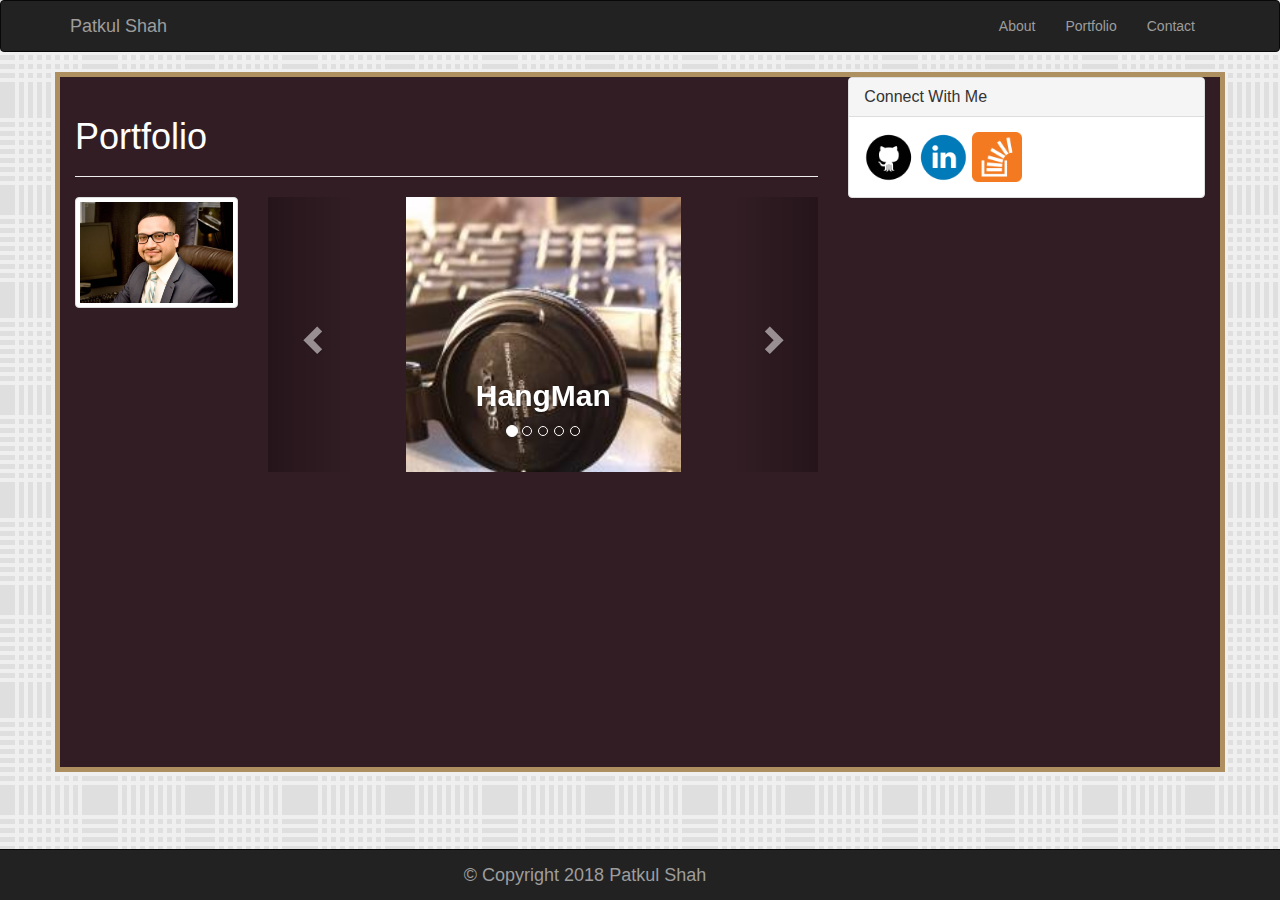
==== portfolio.html @ 543aa040 "bootstrap update" ====
<!DOCTYPE html>
<html lang="en">
<head>
    
    <link rel="stylesheet" href="https://maxcdn.bootstrapcdn.com/bootstrap/3.3.6/css/bootstrap.min.css">
     <!-- jQuery CDN -->
    <script src="https://ajax.googleapis.com/ajax/libs/jquery/1.11.3/jquery.min.js"></script>

    <!-- Bootstrap JavaScript CDN -->
    <script src="https://maxcdn.bootstrapcdn.com/bootstrap/3.3.7/js/bootstrap.min.js"></script>
    <meta charset="UTF-8">
    <meta name="viewport" content="width=device-width, initial-scale=1.0">
    <meta http-equiv="X-UA-Compatible" content="ie=edge">
    <title>About me</title>
    <style>
        .tc 
        { color: white;
        }
      
      .tab { text-indent:40px }
      
      .bg    { 
        
        background-color:#321D24;
        border-style: solid;
        border-width: 5px;
        border-color: #AE8F60;

    } 
        </style>

</head>
<body background="assets/images/cloth.png">
    <nav class="navbar navbar-inverse">
        <div class="container">
            <div class="navbar-header">
                <a class="navbar-brand">Patkul Shah</a>
            </div>
    
            <div class="collapse navbar-collapse" id="bs-example-navbar-collapse-1">
                <ul class="nav navbar-nav navbar-right">
                    <li>
                        <a href="index.html">About</a>
                    </li>
                    <li>
                        <a href="portfolio.html">Portfolio</a>
                    </li>
                    <li>
                        <a href="contact.html">Contact</a>
                    </li>
                </ul>
            </div>
        </div>
    </nav>
     
    <div class="container bg" style="height: 700px;">
        
        <div class="row">
            <div class="col-sm-8 col-md-8">
                <div class="page-header">
                    <h1 class="tc">Portfolio</h1>
                </div>

        <div class="row">
            <div class="col-sm-3 col-md-3">
                    <img src="assets/images/profile.jpg" alt="profile" class="img-thumbnail">
                </div>

                <div class="col-sm-9 col-md-9 tc">
                        <div id="myCarousel" class="carousel slide" data-ride="carousel">
                                <!-- Indicators -->
                                <ol class="carousel-indicators">
                                  <li data-target="#myCarousel" data-slide-to="0" class="active"></li>
                                  <li data-target="#myCarousel" data-slide-to="1"></li>
                                  <li data-target="#myCarousel" data-slide-to="2"></li>
                                  <li data-target="#myCarousel" data-slide-to="3"></li>
                                  <li data-target="#myCarousel" data-slide-to="4"></li>
                                  
                                </ol>
                            
                                <!-- Wrapper for slides -->
                                <div class="carousel-inner">
                                  <div class="item active">
                                    <img src="assets/images/hangman.jpg" alt="hangman" style="width:50%; margin: auto; ">
                                    <div class="carousel-caption d-none d-md-block">
                                            <h2><strong>HangMan</strong></h2>
                                          </div>
                                  </div>
                            
                                  <div class="item">
                                    <img src="assets/images/rpg.jpg" alt="rpg" style="width:50%; margin: auto;">
                                    <div class="carousel-caption d-none d-md-block">
                                            <h2><strong>RPG</strong></h2>
                                           </div>
                                  </div>
                                
                                  <div class="item">
                                    <img src="assets/images/triviagame.jpg" alt="trivia Game" style="width:50%; margin: auto;">
                                    <div class="carousel-caption d-none d-md-block">
                                            <h2><strong>Trivia Game</strong></h2>
                                           </div>
                                  </div>

                                  <div class="item">
                                        <img src="assets/images/rutgers.jpg" alt="rutgers" style="width:50%; margin: auto;">
                                        <div class="carousel-caption d-none d-md-block">
                                                <h2><strong>Rutgers</strong></h2>
                                               </div>
                                      </div>


                                    <div class="item">
                                    <img src="assets/images/rock.jpg" alt="Rock" style="width:50%; margin: auto;">
                                    <div class="carousel-caption d-none d-md-block">
                                            <h2><strong>Rock</strong></h2>
                                           </div>

                                    </div>

                                </div>
                            
                                <!-- Left and right controls -->
                                <a class="left carousel-control" href="#myCarousel" data-slide="prev">
                                  <span class="glyphicon glyphicon-chevron-left"></span>
                                  <span class="sr-only">Previous</span>
                                </a>
                                <a class="right carousel-control" href="#myCarousel" data-slide="next">
                                  <span class="glyphicon glyphicon-chevron-right"></span>
                                  <span class="sr-only">Next</span>
                                </a>
                              </div>
                  
                </div>
                </div>
            </div>
              
            <div class="col-sm-4 col-md-4">
                    <div class="panel panel-default">
                      <div class="panel-heading">
                        <h3 class="panel-title">Connect With Me</h3>
                      </div>
                      <div class="panel-body">
                            <a href="https://github.com/tapesh123" target="_blank">
                                <img class="hover-rotate" src="assets/images/github.png" alt="GitHub" height="50" width="50">
                              </a>
                    
                            <a href="https://www.linkedin.com/in/patkulshah/" target="_blank">
                                <img class="hover-rotate" src="assets/images/linkedin.png" alt="linkedin" height="50" width="50"></a>
                    
                    
                            <a href="https://stackoverflow.com/users/9249176/patkul-shah" target="_blank">
                                <img class="hover-rotate" src="assets/images/stack.png" alt="stack" height="50" width="50"></a>
                      </div>
                    </div>
                  </div>
                </div>
              </div>
           
        <nav class="navbar navbar-inverse navbar-fixed-bottom">
                <div class="container navbar-brand">    
                <p class="text-center">&#169 Copyright 2018 Patkul Shah</p>            
            
                </div>
                </nav>      


    
   
</body>
 

</html>
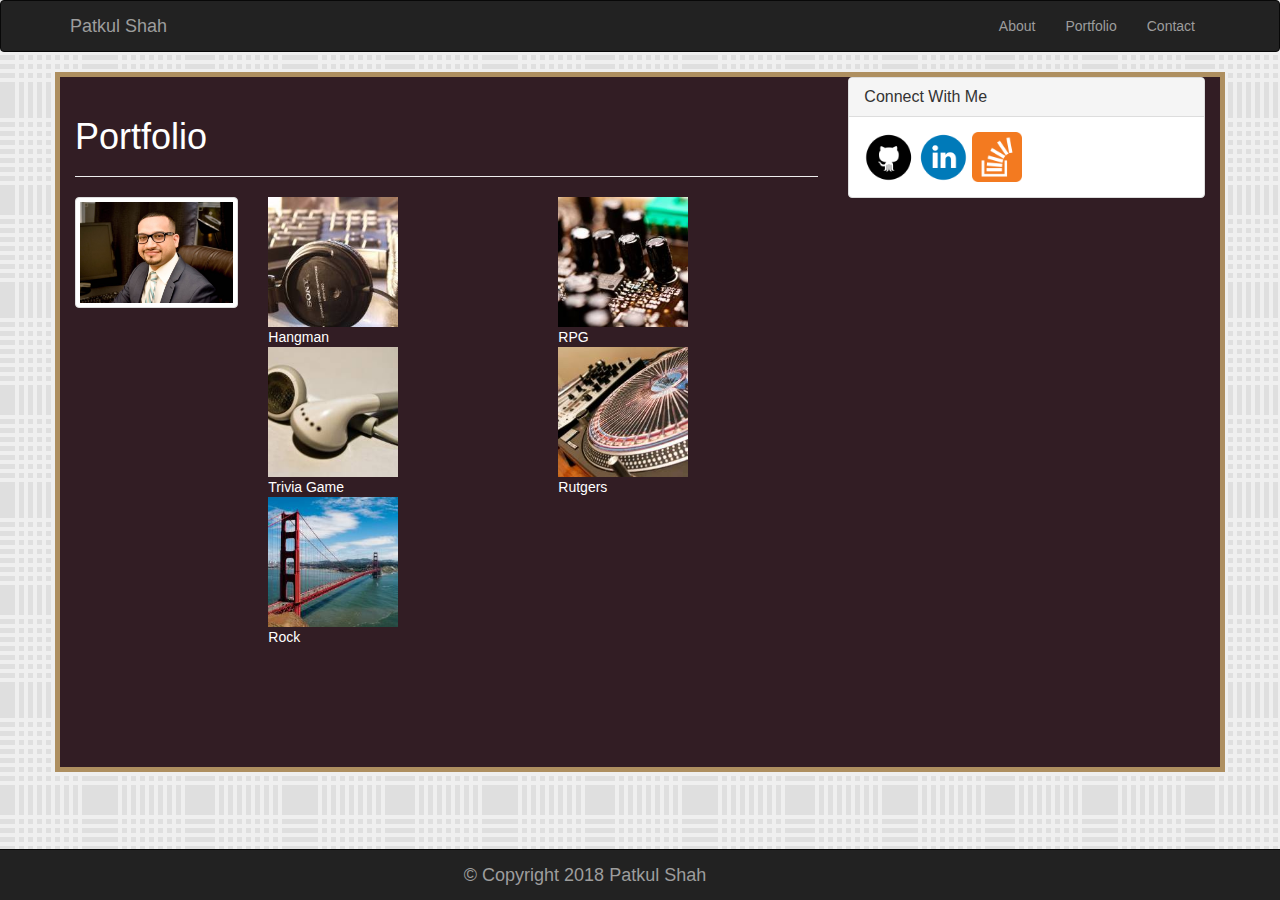
==== commit 03f655c3: "another update with pictures" ====
--- a/portfolio.html
+++ b/portfolio.html
@@ -66,70 +66,28 @@
                     <img src="assets/images/profile.jpg" alt="profile" class="img-thumbnail">
                 </div>
 
-                <div class="col-sm-9 col-md-9 tc">
-                        <div id="myCarousel" class="carousel slide" data-ride="carousel">
-                                <!-- Indicators -->
-                                <ol class="carousel-indicators">
-                                  <li data-target="#myCarousel" data-slide-to="0" class="active"></li>
-                                  <li data-target="#myCarousel" data-slide-to="1"></li>
-                                  <li data-target="#myCarousel" data-slide-to="2"></li>
-                                  <li data-target="#myCarousel" data-slide-to="3"></li>
-                                  <li data-target="#myCarousel" data-slide-to="4"></li>
-                                  
-                                </ol>
-                            
-                                <!-- Wrapper for slides -->
-                                <div class="carousel-inner">
-                                  <div class="item active">
-                                    <img src="assets/images/hangman.jpg" alt="hangman" style="width:50%; margin: auto; ">
-                                    <div class="carousel-caption d-none d-md-block">
-                                            <h2><strong>HangMan</strong></h2>
-                                          </div>
-                                  </div>
-                            
-                                  <div class="item">
+            <div class="col-sm-9 col-md-9 tc">
+                <div class="row">
+                    <div class="col-md-6">
+                        <section>
+                            <img src="assets/images/hangman.jpg" alt="hangman" style="width:50%; margin: auto; ">
+                            <figcaption class="figure-caption text-left">Hangman</figcaption>
+                            <img src="assets/images/triviagame.jpg" alt="trivia Game" style="width:50%; margin: auto;">
+                            <figcaption class="figure-caption text-left">Trivia Game</figcaption>
+                            <img src="assets/images/rock.jpg" alt="Rock" style="width:50%; margin: auto;">
+                            <figcaption class="figure-caption text-left">Rock</figcaption>
+                        </section>         
+            
+                    </div>
+                    <div class="col-md-6">
+                            <section>
                                     <img src="assets/images/rpg.jpg" alt="rpg" style="width:50%; margin: auto;">
-                                    <div class="carousel-caption d-none d-md-block">
-                                            <h2><strong>RPG</strong></h2>
-                                           </div>
-                                  </div>
-                                
-                                  <div class="item">
-                                    <img src="assets/images/triviagame.jpg" alt="trivia Game" style="width:50%; margin: auto;">
-                                    <div class="carousel-caption d-none d-md-block">
-                                            <h2><strong>Trivia Game</strong></h2>
-                                           </div>
-                                  </div>
+                                    <figcaption class="figure-caption text-left">RPG</figcaption>
+                                    <img src="assets/images/rutgers.jpg" alt="rutgers" style="width:50%; margin: auto;">
+                                    <figcaption class="figure-caption text-left">Rutgers</figcaption>                
+                        </div>
 
-                                  <div class="item">
-                                        <img src="assets/images/rutgers.jpg" alt="rutgers" style="width:50%; margin: auto;">
-                                        <div class="carousel-caption d-none d-md-block">
-                                                <h2><strong>Rutgers</strong></h2>
-                                               </div>
-                                      </div>
-
-
-                                    <div class="item">
-                                    <img src="assets/images/rock.jpg" alt="Rock" style="width:50%; margin: auto;">
-                                    <div class="carousel-caption d-none d-md-block">
-                                            <h2><strong>Rock</strong></h2>
-                                           </div>
-
-                                    </div>
-
-                                </div>
-                            
-                                <!-- Left and right controls -->
-                                <a class="left carousel-control" href="#myCarousel" data-slide="prev">
-                                  <span class="glyphicon glyphicon-chevron-left"></span>
-                                  <span class="sr-only">Previous</span>
-                                </a>
-                                <a class="right carousel-control" href="#myCarousel" data-slide="next">
-                                  <span class="glyphicon glyphicon-chevron-right"></span>
-                                  <span class="sr-only">Next</span>
-                                </a>
-                              </div>
-                  
+                    </div>
                 </div>
                 </div>
             </div>
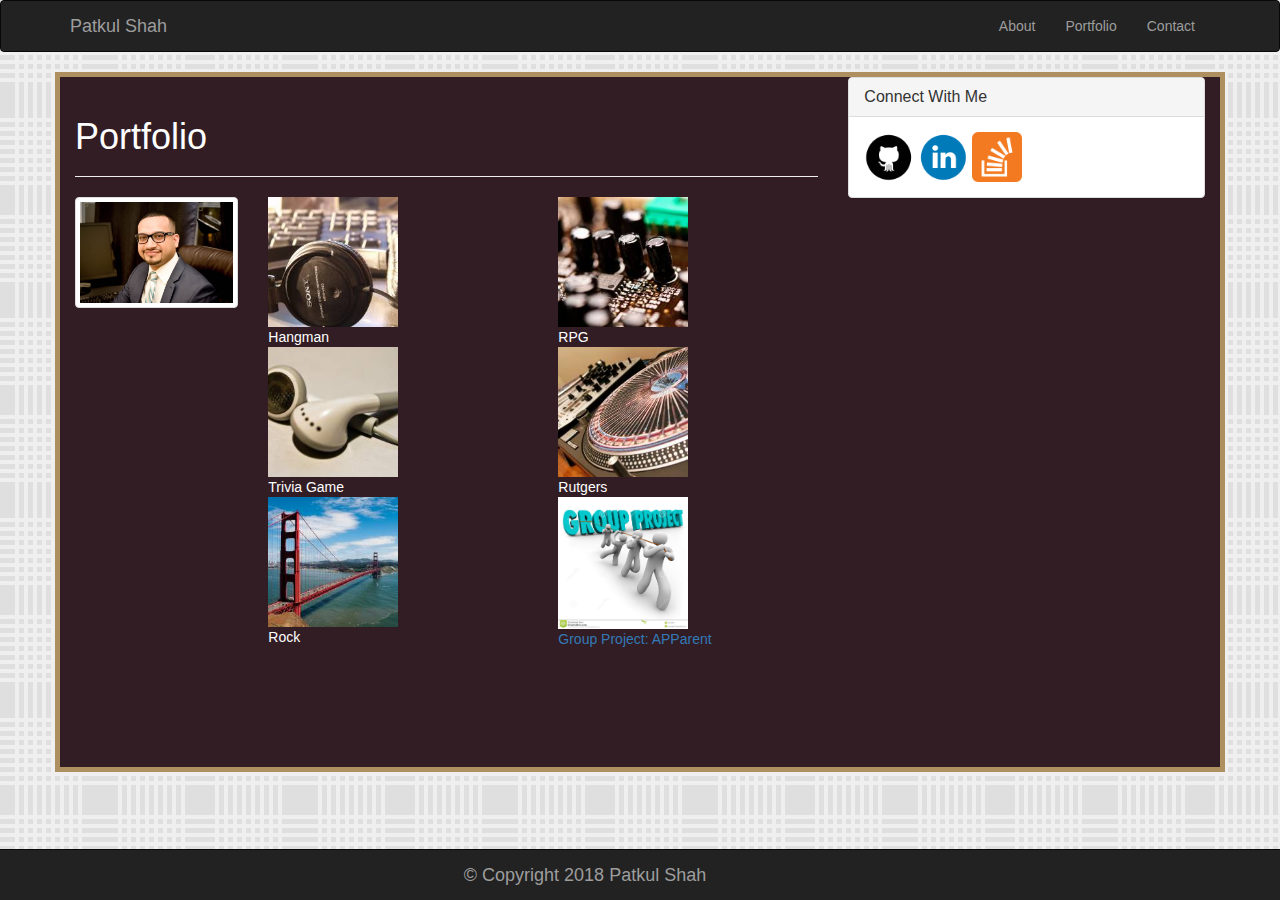
==== commit ae25ffad: "update" ====
--- a/portfolio.html
+++ b/portfolio.html
@@ -76,15 +76,20 @@
                             <figcaption class="figure-caption text-left">Trivia Game</figcaption>
                             <img src="assets/images/rock.jpg" alt="Rock" style="width:50%; margin: auto;">
                             <figcaption class="figure-caption text-left">Rock</figcaption>
+                            
                         </section>         
             
                     </div>
                     <div class="col-md-6">
                             <section>
                                     <img src="assets/images/rpg.jpg" alt="rpg" style="width:50%; margin: auto;">
+                                   
                                     <figcaption class="figure-caption text-left">RPG</figcaption>
                                     <img src="assets/images/rutgers.jpg" alt="rutgers" style="width:50%; margin: auto;">
-                                    <figcaption class="figure-caption text-left">Rutgers</figcaption>                
+                                    <figcaption class="figure-caption text-left">Rutgers</figcaption>    
+                                    <img src="assets/images/group.jpg" alt="rpg" style="width:50%; margin: auto;">     
+                                    <p><a href="https://tapesh123.github.io/APParent_GroupProject1/">Group Project: APParent </a></p>        
+                            </section>  
                         </div>
 
                     </div>
